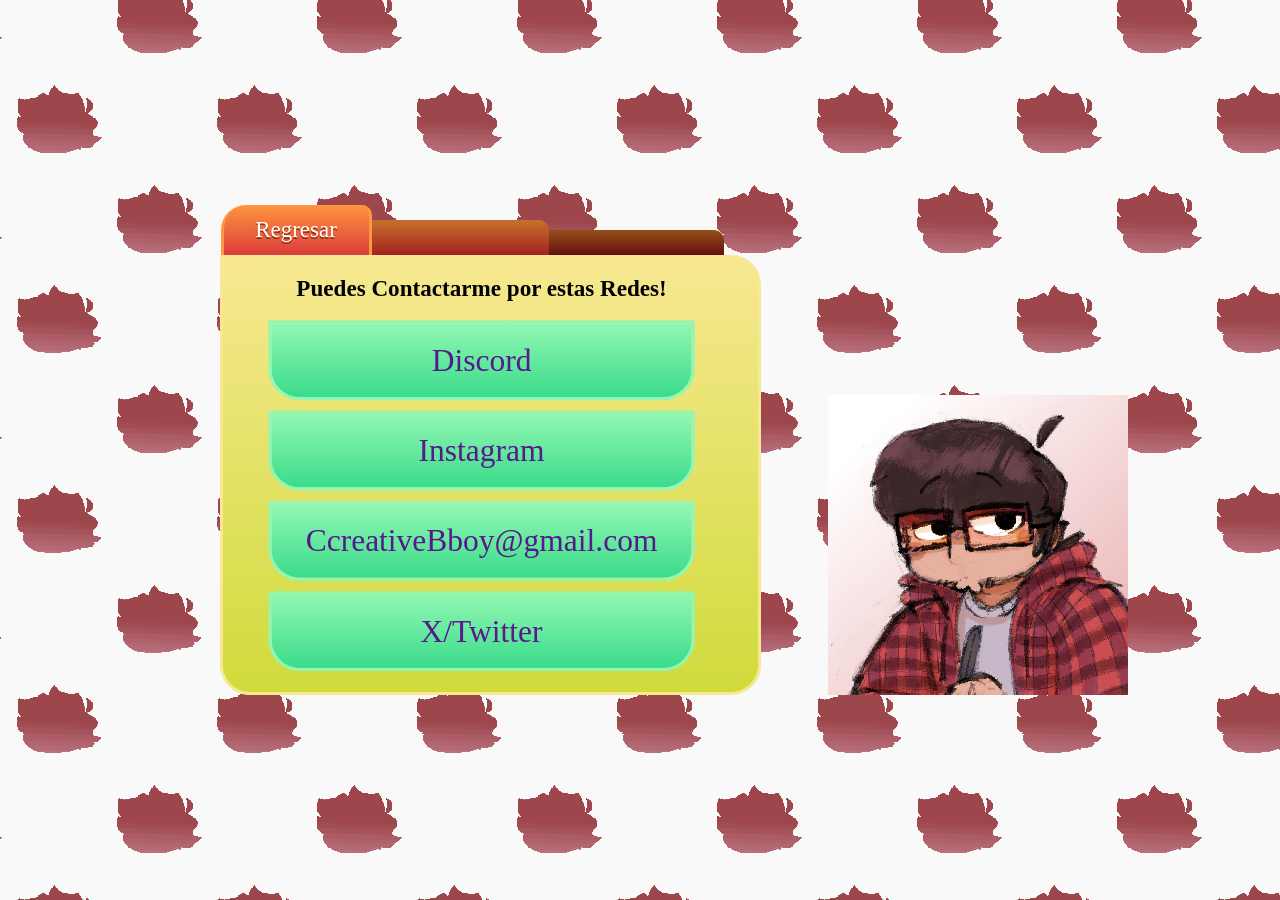
==== Contacto.html @ e07f5c36 "de local a la nube" ====
<html lang="es"><head>
    <meta charset="UTF-8">
    <meta name="viewport" content="width=device-width, initial-scale=1.0">
    <title> Contacto | El Dibujos Web</title>
    <link rel="icon" href="src/img/Logo00.gif" type="icon">
    <link rel="stylesheet" href="contacto.css">
</head>
<body>
    <div class="direccion">
        <div class="CajaContacto">
        
            <header class="cajaHeader">
                <div class="CajaRegreso">
                    <a href="index.html">Regresar</a>
                </div>
                <div class="Decoracion1">
                </div>
                <div class="Decoracion2">
                </div>
            </header>
            <main class="CajaMain">
                <div class="CajaEnlaces">
                    <h1>Puedes Contactarme por estas Redes!</h1>

                    <section class="CajaLink">
                        <a href="">Discord</a>
                    </section>
                    <section class="CajaLink">
                        <a href="">Instagram</a>
                    </section>
                    <section class="CajaLink">
                        <a href="">CcreativeBboy@gmail.com</a>
                    </section>
                    <section class="CajaLink">
                        <a href="">X/Twitter</a>
                    </section>
                </div>
            </main>

            
        </div>

        <div class="CajaImg">
            <img src="src/img/Logo.png" alt="imagen" width="300">
        </div>
    </div>

</body></html>
---- contacto.css ----
* {
    margin: 0px;
    padding: 0px;
    font-family:cursive;
}

html, body {
    height: 100%;
    margin: 0;
}

body {
    background-image: url('src/img/background.gif');
    background-size: cover;
    background-position: center;
    background-attachment: fixed;

    display: grid;
    place-items: center;

    display: flex;
    justify-content: center;
    image-rendering: pixelated;
    cursor: default;
}

.CajaContacto {
    display: flex;
    flex-direction: column;
    align-items: center;
    margin: 70px;
    border-radius: 30px 30px 30px 30px;
    width: 535px;
}

.cajaHeader {
    width: 100%;
    display: flex;
}

.CajaRegreso {
    border-left: 3px solid #ff9640 ;
    border-right: 3px solid #ff9640 ;
    background: linear-gradient(to bottom, #ff9640,#db3b3b);
    height: 50px;
    border-radius: 25px 10px 0px 00px;
    position: relative;
    z-index: 2;
    right: 2px;
    width: 145px;
    display: flex;
    justify-content: center;
    align-items: center;
}

.CajaRegreso a {
    text-decoration: none;
    font-size: 23px;
    color: white;
    text-shadow: 0px 2px 0px #883912;
}

.Decoracion1 {
    margin-left: -25px;
    position: relative;
    z-index: 1;
    height: 35px;
    display: flex;
    margin-top: 15px;
    border-radius: 25px 10px 0px 00px;
    width: 200px;
    background: linear-gradient(to bottom, #c5712c,#a32222);
}

.Decoracion2 {
    margin-left: -25px;
    position: relative;
    z-index: 0;
    height: 25px;
    display: flex;
    margin-top: 25px;
    border-radius: 25px 10px 0px 00px;
    width: 200px;
    background: linear-gradient(to bottom, #945018,#640f0f);
}

.CajaMain {
    padding-top: 10px;
    display: flex;
    gap: 10px;
    align-items: start;
    width: 535px;
    justify-content: space-around;
    border: 3px solid #f7e891 ;
    background: linear-gradient(to bottom, #f7e891,#d0db3b );
    border-radius: 0px 30px 30px 30px;
}

.CajaEnlaces {
    transform: scale(1.05);
    width: 100%;
    gap: 10px;
    display: flex;
    flex-direction: column;
    align-items: center;
    padding-right: 17px;
    padding-bottom: 30px;
    padding-top: 17px;
    justify-content: center;
}

.CajaEnlaces h1 {
    margin-bottom: 7px;
    font-size:22px;
}

.CajaLink {
    width: 400px;
    border-radius: 0px 0px 30px 30px;
    height: 70px;
    display: flex;
    justify-content: center;
    align-items: center;
    background: linear-gradient(to bottom, #91f7b3,#3bdb8b );
    border: 3px solid #91f7b3 ;
}

.CajaLink a {
    padding: 15px;
    text-decoration: none;
    font-size: 30px;
}

.CajaImg {
    display: flex;
    flex-direction: column;
    justify-content: flex-end;
    margin-bottom: 70px;
}

.direccion {
    display: flex;
}
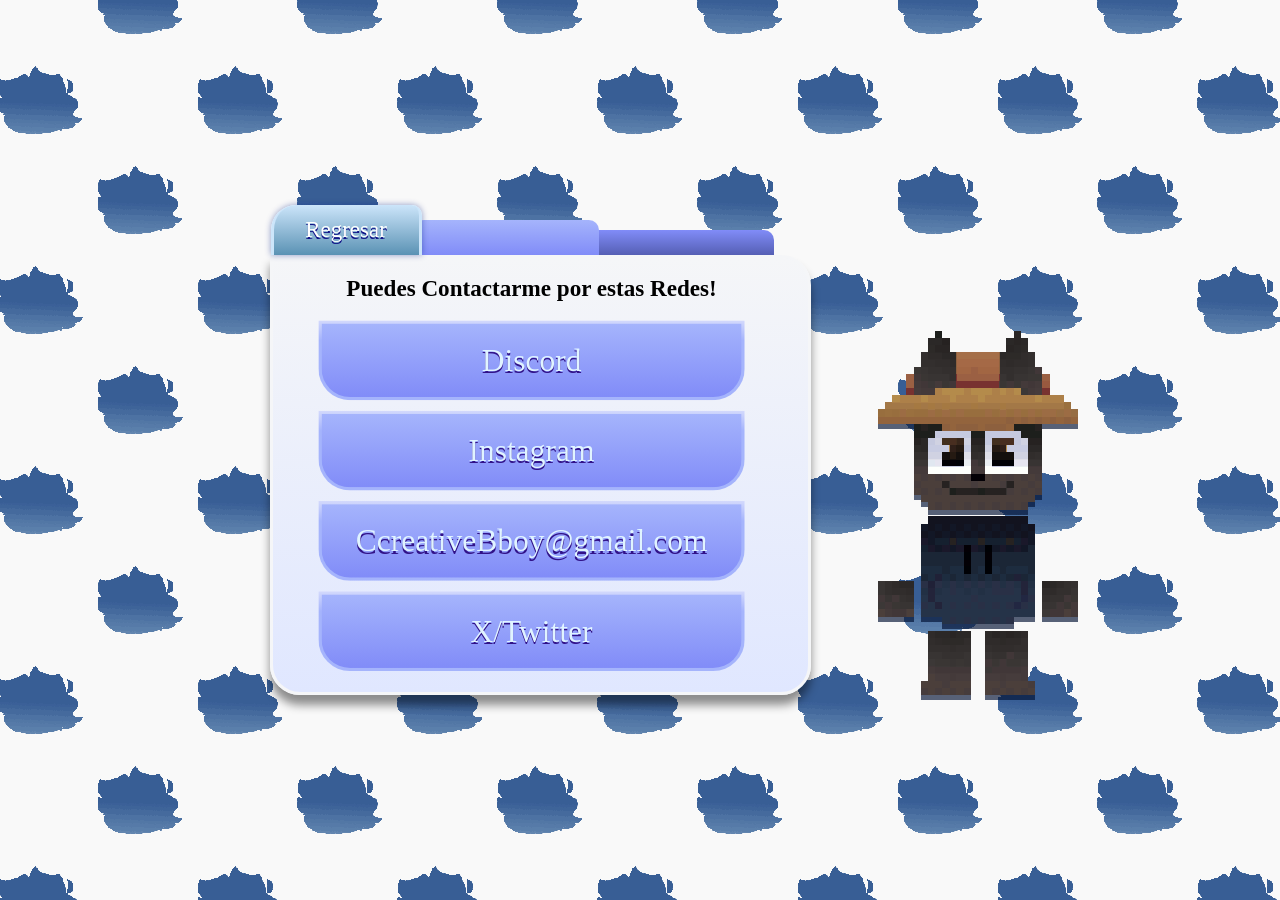
==== commit 4384be31: "Degradado y Implementacion de Actives" ====
--- a/Contacto.html
+++ b/Contacto.html
@@ -41,7 +41,7 @@
         </div>
 
         <div class="CajaImg">
-            <img src="src/img/Logo.png" alt="imagen" width="300">
+            <img src="src/img/Rod.gif" alt="imagen" width="200">
         </div>
     </div>
 
--- a/contacto.css
+++ b/contacto.css
@@ -14,6 +14,10 @@
     background-size: cover;
     background-position: center;
     background-attachment: fixed;
+
+    background-color: rgb(255, 255, 255); /* Debe ser semitransparente */
+  backdrop-filter: blur(0px) hue-rotate(230deg);
+  -webkit-backdrop-filter: blur(0px) hue-rotate(230deg);
 
     display: grid;
     place-items: center;
@@ -39,9 +43,9 @@
 }
 
 .CajaRegreso {
-    border-left: 3px solid #ff9640 ;
-    border-right: 3px solid #ff9640 ;
-    background: linear-gradient(to bottom, #ff9640,#db3b3b);
+    border-left: 3px solid #cce5fa ;
+    border-right: 3px solid #cce5fa ;
+    background: linear-gradient(to bottom, #cce5fa,#5a92b4);
     height: 50px;
     border-radius: 25px 10px 0px 00px;
     position: relative;
@@ -51,13 +55,19 @@
     display: flex;
     justify-content: center;
     align-items: center;
+    box-shadow: 0px 0px 6px 0px #03218570;;
+    
+}
+
+.CajaRegreso:active {
+    box-shadow: inset 0px 5px 10px #03218570;
 }
 
 .CajaRegreso a {
     text-decoration: none;
     font-size: 23px;
     color: white;
-    text-shadow: 0px 2px 0px #883912;
+    text-shadow: 0px 2px 0px #121488;
 }
 
 .Decoracion1 {
@@ -69,7 +79,7 @@
     margin-top: 15px;
     border-radius: 25px 10px 0px 00px;
     width: 200px;
-    background: linear-gradient(to bottom, #c5712c,#a32222);
+    background: linear-gradient(to bottom, #A5B4FC,#818CF8);
 }
 
 .Decoracion2 {
@@ -81,7 +91,7 @@
     margin-top: 25px;
     border-radius: 25px 10px 0px 00px;
     width: 200px;
-    background: linear-gradient(to bottom, #945018,#640f0f);
+    background: linear-gradient(to bottom, #818CF8,#555fb4);
 }
 
 .CajaMain {
@@ -91,9 +101,11 @@
     align-items: start;
     width: 535px;
     justify-content: space-around;
-    border: 3px solid #f7e891 ;
-    background: linear-gradient(to bottom, #f7e891,#d0db3b );
+    border: 3px solid #f5f6f8 ;
+    background: linear-gradient(to bottom, #f5f6f8,#E0E7FF );
     border-radius: 0px 30px 30px 30px;
+
+    box-shadow: 0px 10px 10px #00000070;
 }
 
 .CajaEnlaces {
@@ -120,15 +132,38 @@
     height: 70px;
     display: flex;
     justify-content: center;
+    
+    
+
     align-items: center;
-    background: linear-gradient(to bottom, #91f7b3,#3bdb8b );
-    border: 3px solid #91f7b3 ;
+    background: linear-gradient(to bottom, #A5B4FC,#818CF8 );
+    border: 3px solid #A5B4FC ;
+    border-top: 3px solid #d3d9fc;
+    
+    border: 3px solid transparent;
+
+  /* 3. Dos fondos: el primero es tu relleno y el segundo es el degradado del borde */
+    background: 
+        linear-gradient(to bottom, #A5B4FC, #818CF8) padding-box,
+        linear-gradient(to bottom, #d3d9fc 0%, #A5B4FC 25%) border-box;
 }
 
 .CajaLink a {
     padding: 15px;
     text-decoration: none;
     font-size: 30px;
+    text-shadow: 0px 2px 0px #311288;
+    color: rgb(224, 244, 255);
+}
+
+.CajaLink:active  {
+  box-shadow: inset 0px 5px 10px #03218570;
+  border-radius: 30px 30px 30px 30px;
+}
+
+.CajaLink a:active {
+    margin-top:5px ;
+    color: rgb(255, 255, 255);
 }
 
 .CajaImg {
@@ -136,6 +171,8 @@
     flex-direction: column;
     justify-content: flex-end;
     margin-bottom: 70px;
+
+    filter: drop-shadow(0px 5px 0px #001031a6);
 }
 
 .direccion {
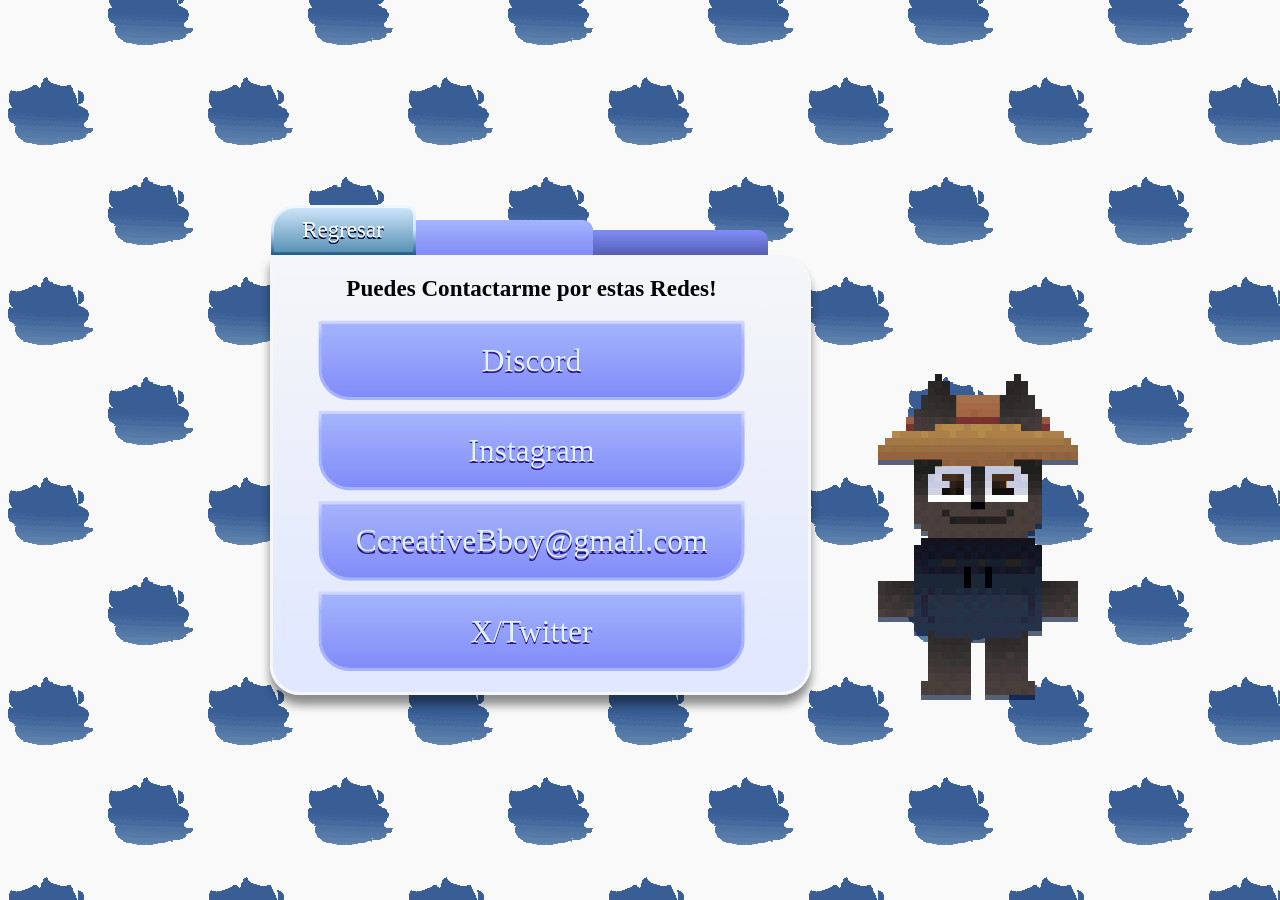
==== commit af9ba6bf: "cambios de button a, a simplementes botones vinculados a js despues cambio el tamaño al buzon" ====
--- a/Contacto.html
+++ b/Contacto.html
@@ -4,15 +4,14 @@
     <title> Contacto | El Dibujos Web</title>
     <link rel="icon" href="src/img/Logo00.gif" type="icon">
     <link rel="stylesheet" href="contacto.css">
+    <script src="script.js" defer></script>
 </head>
 <body>
     <div class="direccion">
         <div class="CajaContacto">
         
             <header class="cajaHeader">
-                <div class="CajaRegreso">
-                    <a href="index.html">Regresar</a>
-                </div>
+                <button type="button" data-url="index.html" class="CajaRegreso">Regresar</button>
                 <div class="Decoracion1">
                 </div>
                 <div class="Decoracion2">
--- a/contacto.css
+++ b/contacto.css
@@ -43,19 +43,23 @@
 }
 
 .CajaRegreso {
-    border-left: 3px solid #cce5fa ;
-    border-right: 3px solid #cce5fa ;
-    background: linear-gradient(to bottom, #cce5fa,#5a92b4);
     height: 50px;
     border-radius: 25px 10px 0px 00px;
     position: relative;
     z-index: 2;
+    font-size: 23px;
+    color: white;
     right: 2px;
     width: 145px;
     display: flex;
     justify-content: center;
     align-items: center;
-    box-shadow: 0px 0px 6px 0px #03218570;;
+    text-shadow: 0px 2px 0px #02063a;
+    border: 3px solid transparent;
+
+    background: 
+        linear-gradient(to bottom, #cce5fa, #5a92b4) padding-box,
+        linear-gradient(to bottom, #f0f8ff 0%, #cce5fa 50%, rgb(26, 91, 145) 100%) border-box;
     
 }
 
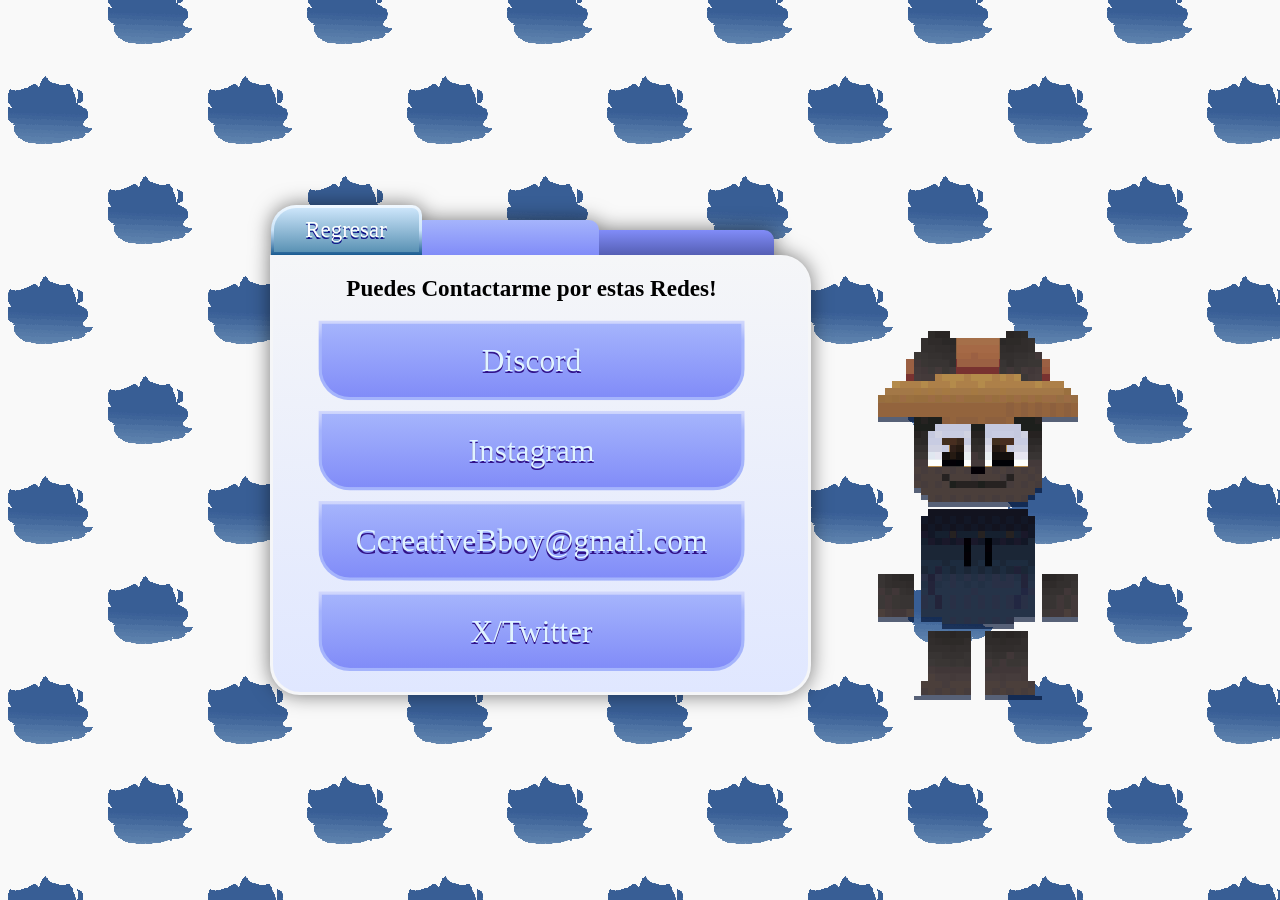
==== commit 2c70f1eb: "organizacion y responsive primitivo" ====
--- a/Contacto.html
+++ b/Contacto.html
@@ -3,15 +3,17 @@
     <meta name="viewport" content="width=device-width, initial-scale=1.0">
     <title> Contacto | El Dibujos Web</title>
     <link rel="icon" href="src/img/Logo00.gif" type="icon">
-    <link rel="stylesheet" href="contacto.css">
-    <script src="script.js" defer></script>
+    <link rel="stylesheet" href="src/css/contacto.css">
 </head>
 <body>
     <div class="direccion">
         <div class="CajaContacto">
         
             <header class="cajaHeader">
-                <button type="button" data-url="index.html" class="CajaRegreso">Regresar</button>
+                <div class="CajaRegreso">
+                    <a href="index.html">Regresar</a>
+                </div>
+                
                 <div class="Decoracion1">
                 </div>
                 <div class="Decoracion2">
--- a/src/css/contacto.css
+++ b/src/css/contacto.css
@@ -0,0 +1,184 @@
+* {
+    margin: 0px;
+    padding: 0px;
+    font-family:cursive;
+}
+
+html, body {
+    height: 100%;
+    margin: 0;
+}
+
+body {
+    background-image: url('../img/background.gif');
+    background-size: cover;
+    background-position: center;
+    background-attachment: fixed;
+
+    background-color: rgb(255, 255, 255); /* Debe ser semitransparente */
+  backdrop-filter: blur(0px) hue-rotate(230deg);
+  -webkit-backdrop-filter: blur(0px) hue-rotate(230deg);
+
+    display: grid;
+    place-items: center;
+
+    display: flex;
+    justify-content: center;
+    image-rendering: pixelated;
+    cursor: default;
+}
+
+.CajaContacto {
+    display: flex;
+    flex-direction: column;
+    align-items: center;
+    margin: 70px;
+    border-radius: 30px 30px 30px 30px;
+    width: 535px;
+    filter: drop-shadow(0px 0px 10px rgba(0, 0, 0, 0.527));
+}
+
+.cajaHeader {
+    width: 100%;
+    display: flex;
+}
+
+.CajaRegreso {
+    height: 50px;
+    border-radius: 25px 10px 0px 00px;
+    position: relative;
+    z-index: 2;
+    font-size: 23px;
+    color: white;
+    right: 2px;
+    height: 44px;
+    width: 145px;
+    display: flex;
+    justify-content: center;
+    align-items: center;
+    text-shadow: 0px 2px 0px #02063a;
+    border: 3px solid transparent;
+
+    background: 
+        linear-gradient(to bottom, #cce5fa, #5a92b4) padding-box,
+        linear-gradient(to bottom, #f0f8ff 0%, #cce5fa 50%, rgb(26, 91, 145) 100%) border-box;
+    
+}
+
+.CajaRegreso:active {
+    box-shadow: inset 0px 5px 10px #03218570;
+}
+
+.CajaRegreso a {
+    text-decoration: none;
+    font-size: 23px;
+    color: white;
+    text-shadow: 0px 2px 0px #121488;
+}
+
+.Decoracion1 {
+    margin-left: -25px;
+    position: relative;
+    z-index: 1;
+    height: 35px;
+    display: flex;
+    margin-top: 15px;
+    border-radius: 25px 10px 0px 00px;
+    width: 200px;
+    background: linear-gradient(to bottom, #A5B4FC,#818CF8);
+}
+
+.Decoracion2 {
+    margin-left: -25px;
+    position: relative;
+    z-index: 0;
+    height: 25px;
+    display: flex;
+    margin-top: 25px;
+    border-radius: 25px 10px 0px 00px;
+    width: 200px;
+    background: linear-gradient(to bottom, #818CF8,#555fb4);
+}
+
+.CajaMain {
+    padding-top: 10px;
+    display: flex;
+    gap: 10px;
+    align-items: start;
+    width: 535px;
+    justify-content: space-around;
+    border: 3px solid #f5f6f8 ;
+    background: linear-gradient(to bottom, #f5f6f8,#E0E7FF );
+    border-radius: 0px 30px 30px 30px;
+}
+
+.CajaEnlaces {
+    transform: scale(1.05);
+    width: 100%;
+    gap: 10px;
+    display: flex;
+    flex-direction: column;
+    align-items: center;
+    padding-right: 17px;
+    padding-bottom: 30px;
+    padding-top: 17px;
+    justify-content: center;
+}
+
+.CajaEnlaces h1 {
+    margin-bottom: 7px;
+    font-size:22px;
+}
+
+.CajaLink {
+    width: 400px;
+    border-radius: 0px 0px 30px 30px;
+    height: 70px;
+    display: flex;
+    justify-content: center;
+    
+    
+
+    align-items: center;
+    background: linear-gradient(to bottom, #A5B4FC,#818CF8 );
+    border: 3px solid #A5B4FC ;
+    border-top: 3px solid #d3d9fc;
+    
+    border: 3px solid transparent;
+
+  /* 3. Dos fondos: el primero es tu relleno y el segundo es el degradado del borde */
+    background: 
+        linear-gradient(to bottom, #A5B4FC, #818CF8) padding-box,
+        linear-gradient(to bottom, #d3d9fc 0%, #A5B4FC 25%) border-box;
+}
+
+.CajaLink a {
+    padding: 15px;
+    text-decoration: none;
+    font-size: 30px;
+    text-shadow: 0px 2px 0px #311288;
+    color: rgb(224, 244, 255);
+}
+
+.CajaLink:active  {
+  box-shadow: inset 0px 5px 10px #03218570;
+  border-radius: 30px 30px 30px 30px;
+}
+
+.CajaLink a:active {
+    margin-top:5px ;
+    color: rgb(255, 255, 255);
+}
+
+.CajaImg {
+    display: flex;
+    flex-direction: column;
+    justify-content: flex-end;
+    margin-bottom: 70px;
+
+    filter: drop-shadow(0px 5px 0px #001031a6);
+}
+
+.direccion {
+    display: flex;
+}
